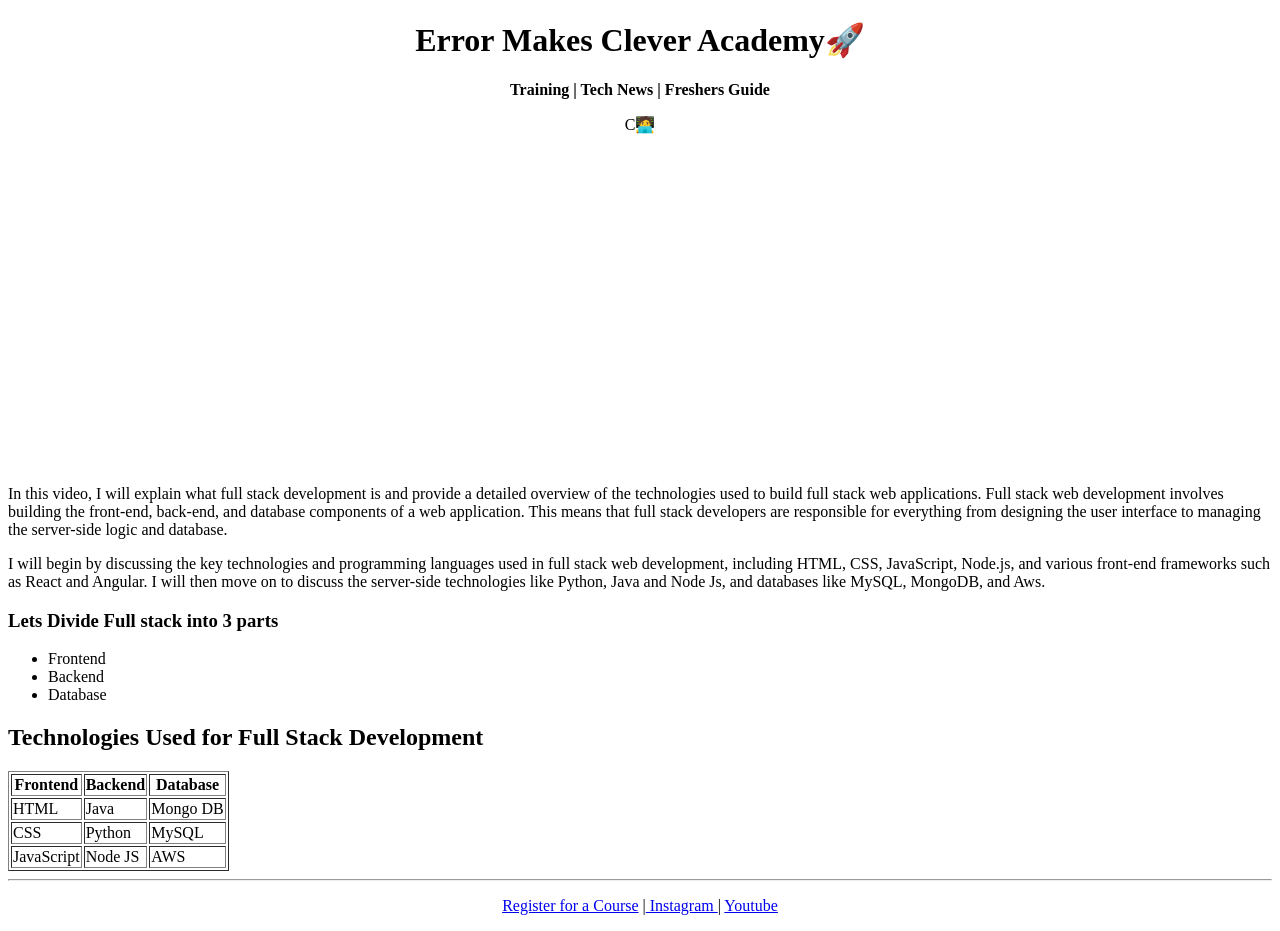
==== final/findex.html @ a4687c30 "Commit 1" ====
<!DOCTYPE html>
<html>
<head>
      <!--Step 1: Add Title and Title icon-->
      <title>EMC</title>
      <link rel="icon" href="emc.png">
</head>
<body>
    <!--Step 2: Add Heading Tag and Paragraph Tag-->
    <center>
    <h1>Error Makes Clever Academy🚀</h1>
    <p><b>Training | Tech News | Freshers Guide</b></p>
    <p>C🧑‍💻</p>
    </center>

    <!--Step 3: Copy Link from youtube-->
    <center>
		<iframe width="560" height="315" src="https://www.youtube.com/embed/5QzzeYHApV0" title="YouTube video player" frameborder="0" allow="accelerometer; autoplay; clipboard-write; encrypted-media; gyroscope; picture-in-picture; web-share" allowfullscreen></iframe>
</center>

    <!--Step 4: Create two Paragraphs-->
    <p>In this video, I will explain what full stack development is and provide a detailed overview of the technologies 
        used to build full stack web applications. Full stack web development involves building the front-end, back-end, and database components of a web application. 
        This means that full stack developers are responsible for everything from designing the user interface to managing the server-side logic and database.</p>

    <p> I will begin by discussing the key technologies and programming languages used in full stack web development, including HTML, CSS, JavaScript, Node.js, and various front-end frameworks 
        such as React and Angular. I will then move on to discuss the server-side technologies like Python, Java and Node Js, and databases like MySQL, MongoDB, and Aws.</p>

    <!--Step 5: Create Heading Tag and List-->
    <h3>Lets Divide Full stack into 3 parts</h3>
		<ul>
			<li>Frontend</li>
			<li>Backend</li>
			<li>Database</li>
		</ul>

    <!--Step 6: Create Heading Tag with Table-->
    <h2>Technologies Used for Full Stack Development</h2>
		<table border="1">
			<tr>
				<th>Frontend</th> <th> Backend </th> <th> Database</th>
			</tr>
			<tr>
				<td>HTML</td> <td> Java</td> <td> Mongo DB</td>
			</tr>
			<tr>
				<td>CSS</td> <td> Python</td> <td> MySQL</td>
			</tr>
			<tr>
				<td>JavaScript</td> <td> Node JS</td> <td> AWS</td>
			</tr>
		</table>

    <!--Step 7 Create a line-->
    <hr>

    <!--Step 8 Create a P tag
    inside p tag create 3 Anchor tag
    -->
    <center>
    <p> 
        <a href="fregister.html">Register for a Course</a> |<a href="https://www.instagram.com/errormakesclever/"> Instagram </a> | <a href="https://www.youtube.com/@ErrorMakesClever">Youtube</a> 
    </p>
    </center>

    <!--Step 9 Create register.html page-->

    </body>
</html>
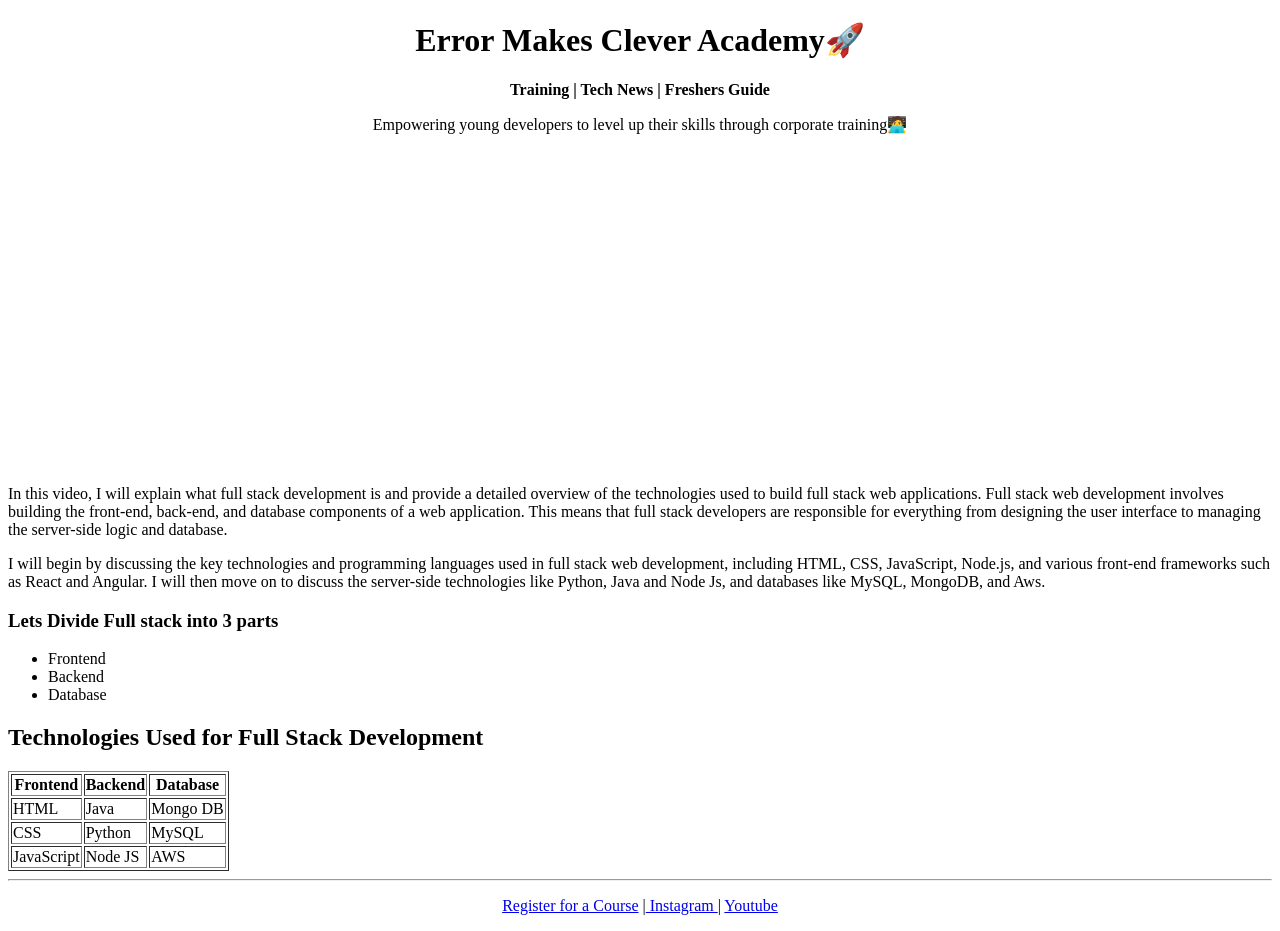
==== commit 53f78a57: "Commit 2" ====
--- a/final/findex.html
+++ b/final/findex.html
@@ -10,7 +10,7 @@
     <center>
     <h1>Error Makes Clever Academy🚀</h1>
     <p><b>Training | Tech News | Freshers Guide</b></p>
-    <p>C🧑‍💻</p>
+      <p>Empowering young developers to level up their skills through corporate training🧑‍💻</p>
     </center>
 
     <!--Step 3: Copy Link from youtube-->
